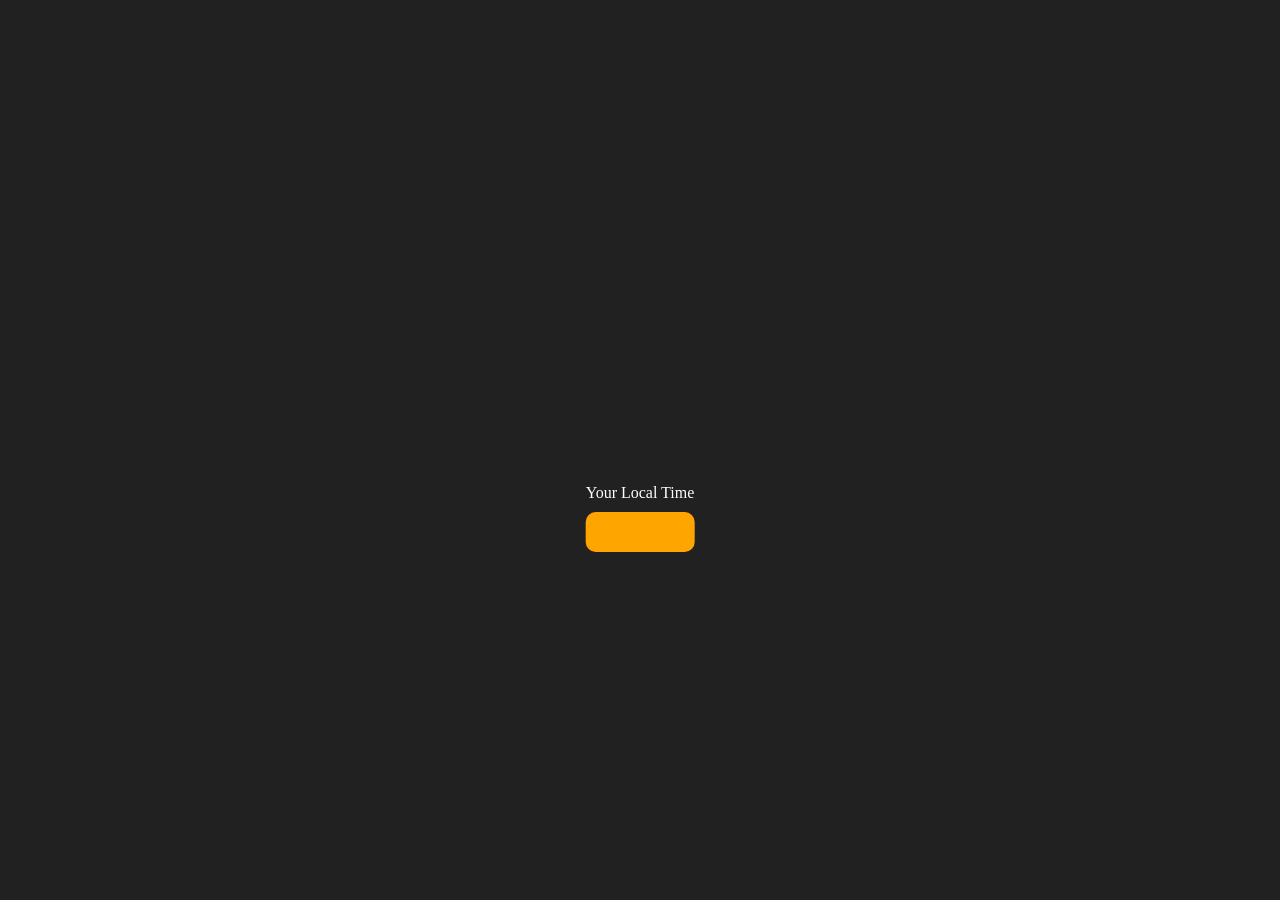
==== Digital_Clock/index.html @ 34aab1e8 "Making digital clock and complete with skeleton and style part are basic" ====
<!DOCTYPE html>
<html lang="en">
<head>
    <meta charset="UTF-8">
    <meta name="viewport" content="width=device-width, initial-scale=1.0">
    <title>Digital Clock</title>
    <style>
        body{
            background-color: #212121;
            color: #fff;
        }

        .center{
            position: absolute;
            top: 50%;
            left: 50%;
            transform: translate(-50%, 50%);
        }

        #clock{
            font-size: 40px;
            background-color: orange;
            padding: 20px 40px;
            border-radius: 10px;   
            margin-top: 10px; 
        }

    </style>
</head>
<body>
    <div class="center">
        <div id="banner"><span>Your Local Time</span></div>
        <div id="clock"></div>
    </div>
    
</body>
</html>
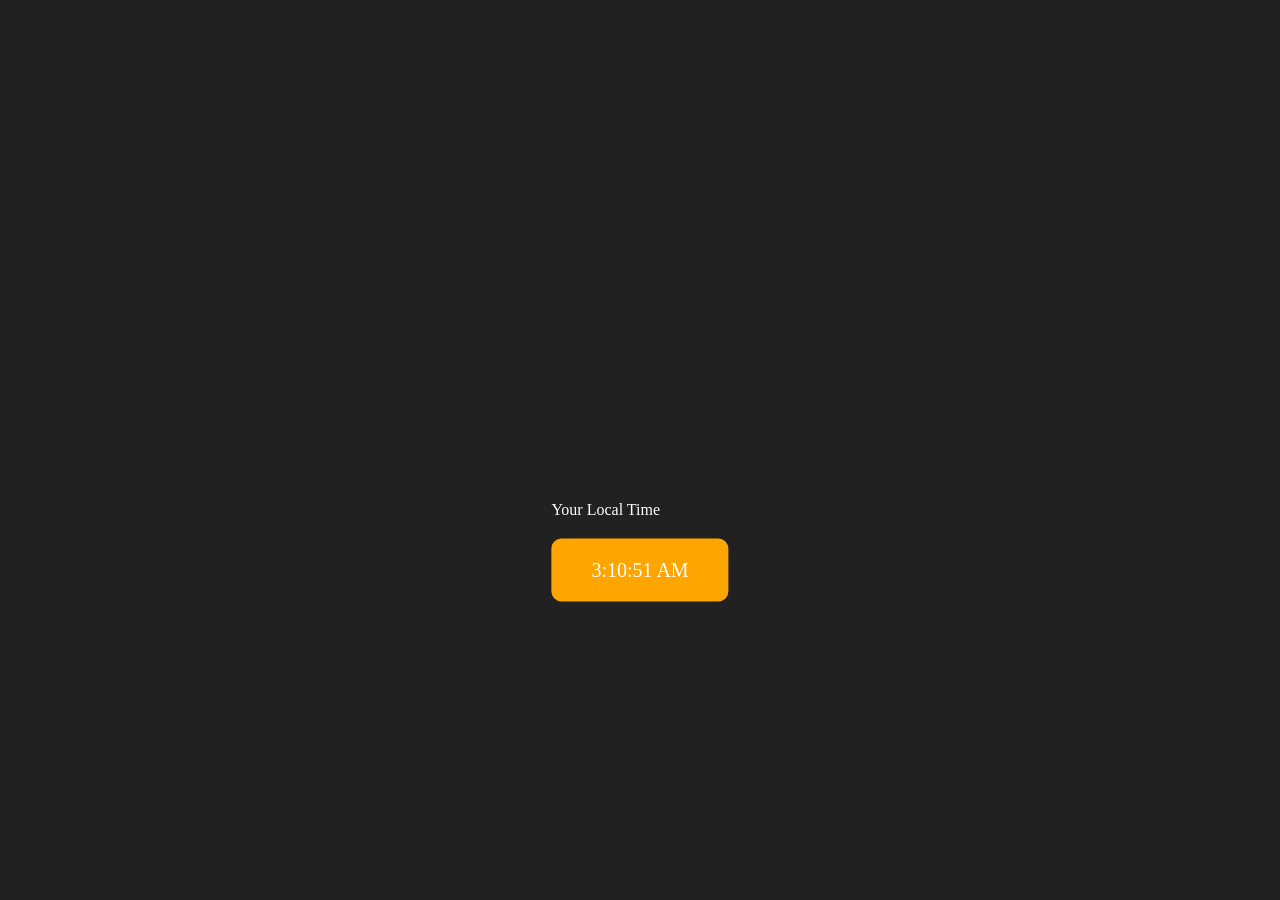
==== commit ce930b1e: "Complete the digital clock" ====
--- a/Digital_Clock/index.html
+++ b/Digital_Clock/index.html
@@ -18,11 +18,11 @@
         }
 
         #clock{
-            font-size: 40px;
+            font-size: 20px;
             background-color: orange;
             padding: 20px 40px;
             border-radius: 10px;   
-            margin-top: 10px; 
+            margin-top: 20px; 
         }
 
     </style>
@@ -34,4 +34,5 @@
     </div>
     
 </body>
+<script src="script.js"></script>
 </html>
